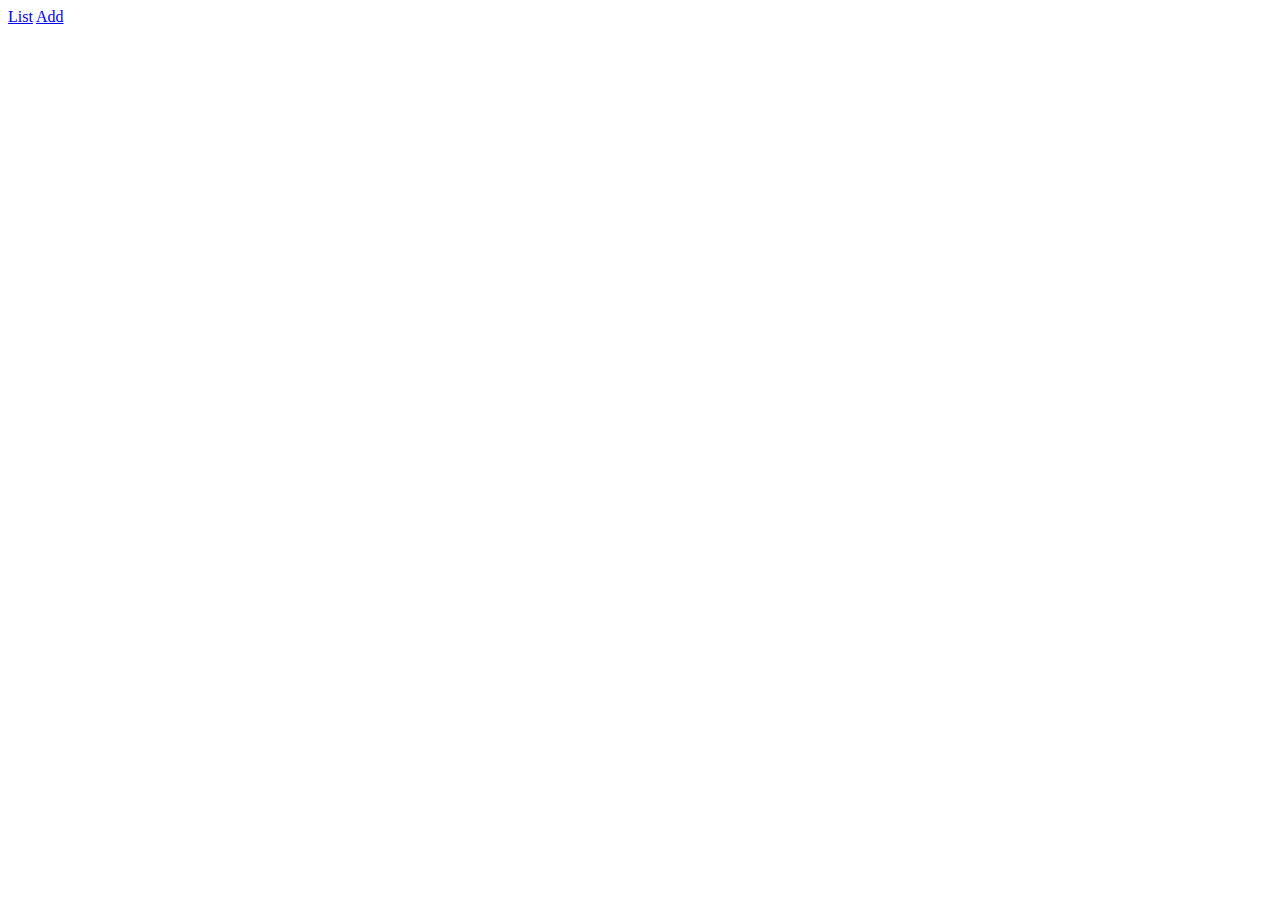
==== src/main/resources/templates/fragments.html @ 81202ea7 "Added fragments template and css stylesheet" ====
<!DOCTYPE html>
<html lang="en" xmlns:th="http://www.thymeleaf.org/">
<head th:fragment="head">
    <meta charset="UTF-8"/>
    <title th:text="${title}">My Cheeses</title>

    <link rel="stylesheet" th:href="@{/css/styles.css}" />
    <script type="text/javascript" th:src="@{/js/script.js}"></script>

</head>
<body>

<nav th:fragment="navigation">
    <a href="/cheese">List</a>
    <a href="/cheese/add">Add</a>
</nav>

</body>
</html>
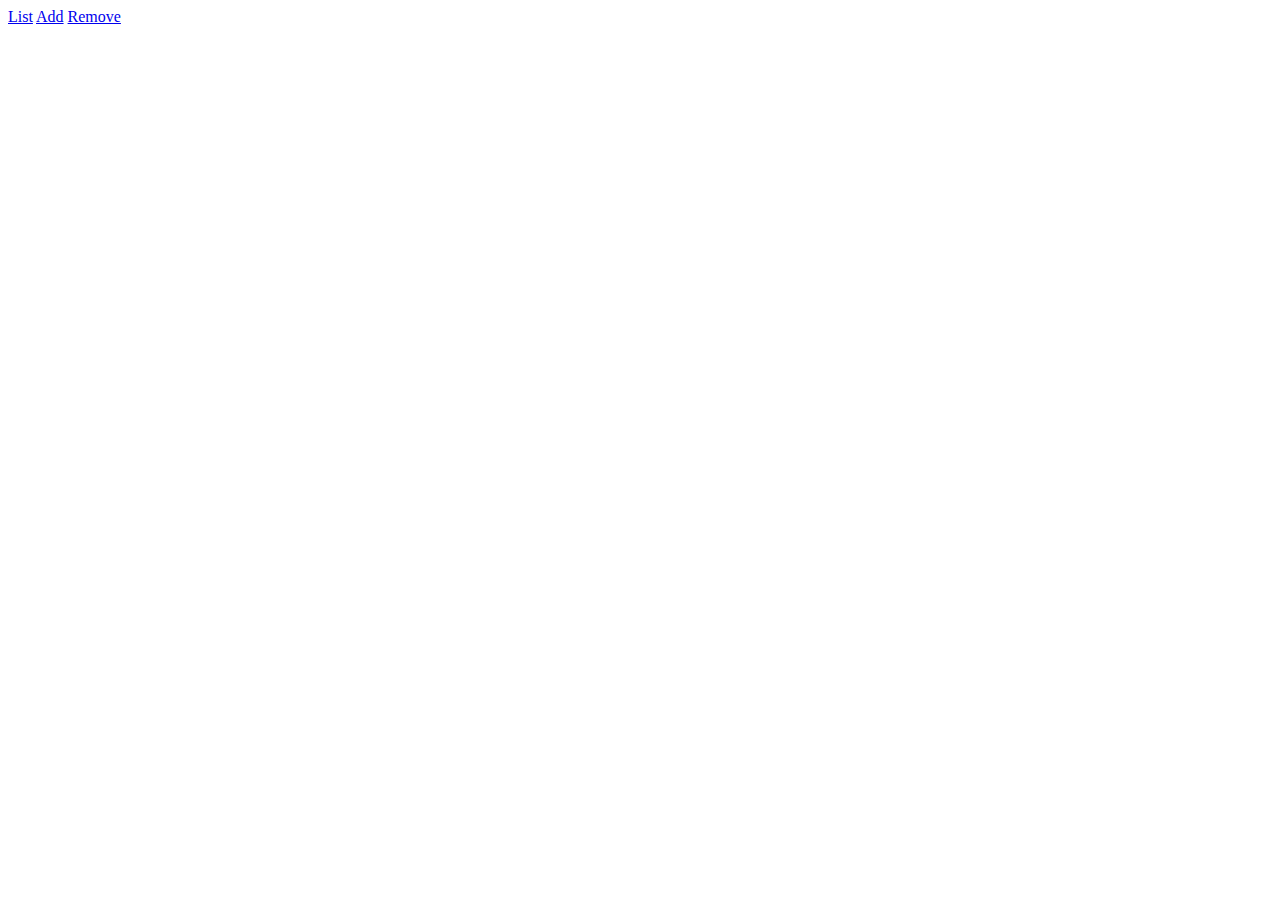
==== commit 3a7b1af3: "Added Remove Cheese functionality and CSS" ====
--- a/src/main/resources/templates/fragments.html
+++ b/src/main/resources/templates/fragments.html
@@ -13,6 +13,7 @@
 <nav th:fragment="navigation">
     <a href="/cheese">List</a>
     <a href="/cheese/add">Add</a>
+    <a href="/cheese/remove">Remove</a>
 </nav>
 
 </body>
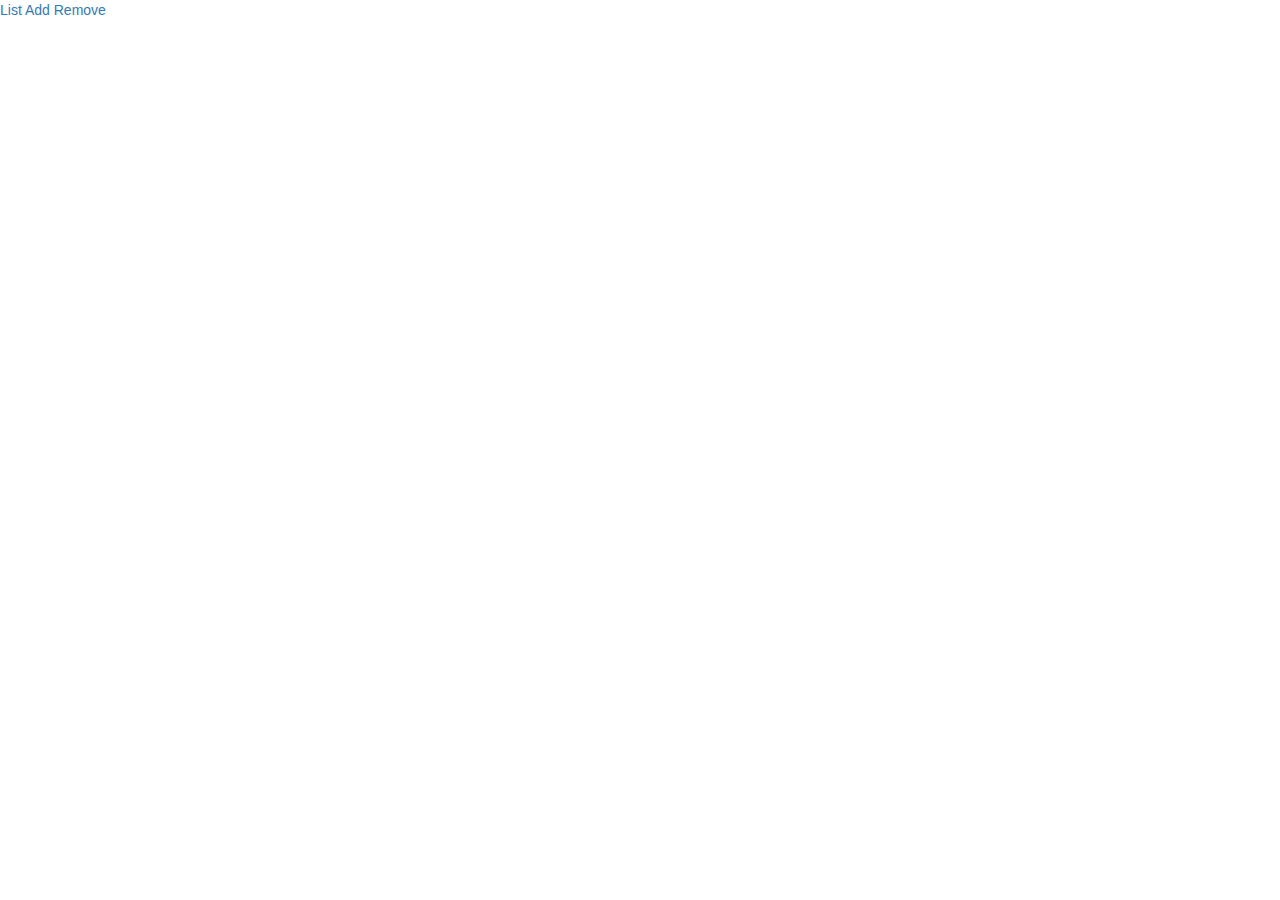
==== commit b8d6b40b: "Added bootstrap" ====
--- a/src/main/resources/templates/fragments.html
+++ b/src/main/resources/templates/fragments.html
@@ -4,8 +4,8 @@
     <meta charset="UTF-8"/>
     <title th:text="${title}">My Cheeses</title>
 
-    <link rel="stylesheet" th:href="@{/css/styles.css}" />
-    <script type="text/javascript" th:src="@{/js/script.js}"></script>
+    <link rel="stylesheet" href="https://maxcdn.bootstrapcdn.com/bootstrap/3.3.7/css/bootstrap.min.css" />
+    <script type="text/javascript" src="https://maxcdn.bootstrapcdn.com/bootstrap/3.3.7/js/bootstrap.min.js"></script>
 
 </head>
 <body>
